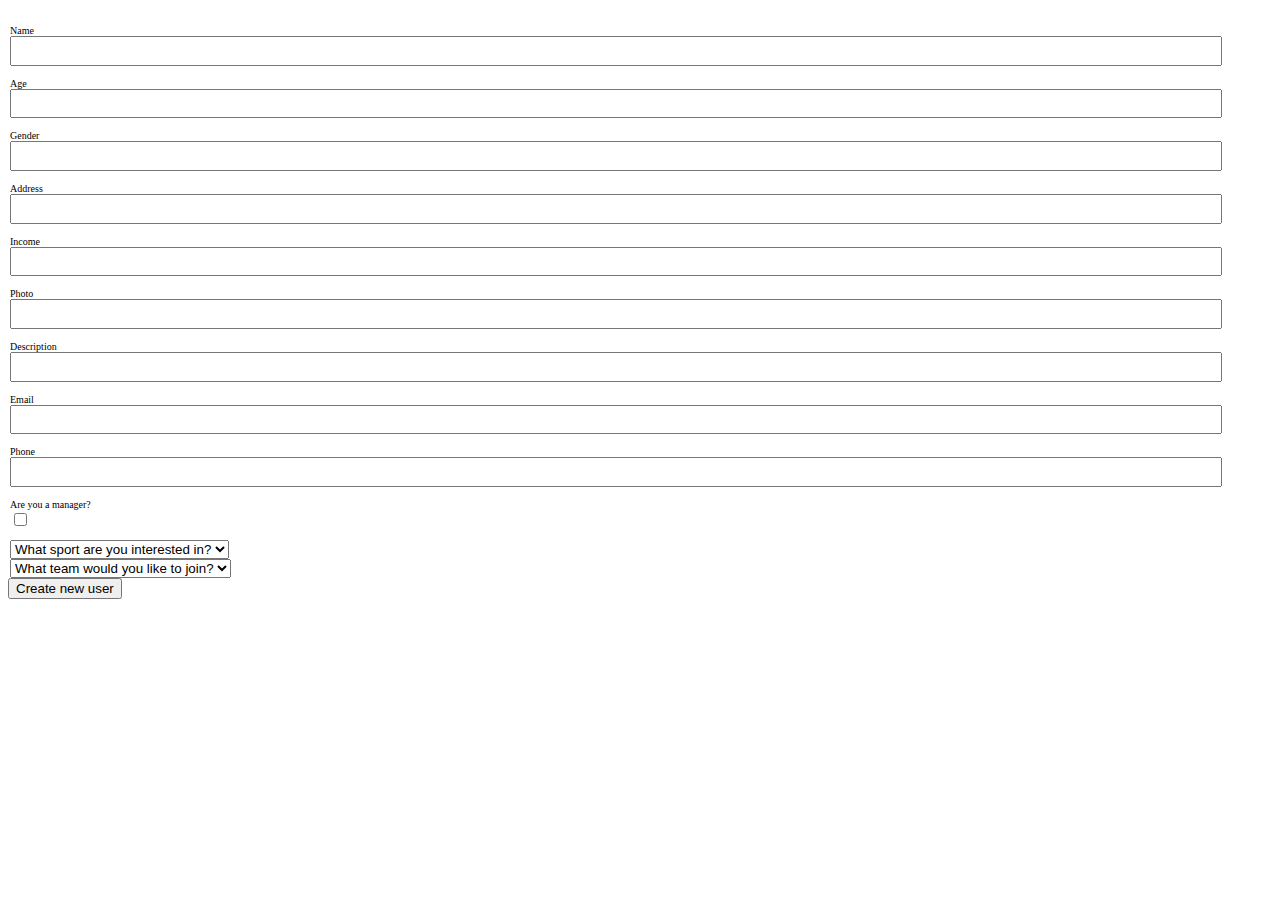
==== modal.html @ 6181643d "message" ====
<!doctype html>
<html lang="en">
<head>
  <meta charset="utf-8">
  <title></title>
  <link rel="stylesheet" href="css/jquery-ui.css">
  <script src="js/jquery-1.10.2.js"></script>
  <script src="js/jquery-ui.js"></script>
  <script src="js/obj.js"></script>
   
  <style>
    body { font-size: 62.5%; }
    label, input { display:block; }
    input.text { margin-bottom:12px; width:95%; padding: .4em; }
    fieldset { padding:0; border:0; margin-top:25px; }
    h1 { font-size: 1.2em; margin: .6em 0; }
    div#users-contain { width: 350px; margin: 20px 0; }
    div#users-contain table { margin: 1em 0; border-collapse: collapse; width: 100%; }
    div#users-contain table td, div#users-contain table th { border: 1px solid #eee; padding: .6em 10px; text-align: left; }
    .ui-dialog .ui-state-error { padding: .3em; }
    .validateTips { border: 1px solid transparent; padding: 0.3em; }
  </style>

  <script>
  $(function() {
    var name = $( "#name" ),
      age = $( "#age" ),
      gender = $( "#gender" ),
      address = $( "#address" ),
      income = $( "#income" ),
      description = $( "#description" ),
      isManager = $( "#isManager" ),
      email = $( "#email" ),
      phone = $( "#phone" ),
      isManager = $(".messageCheckbox").is(":checked"),
      interests = $('#interests :selected').text(),
      teams = $('#teams :selected').text();
      //allFields = $( [] ).add( name ).add( email ).add( password ),
      //tips = $( ".validateTips" );
 
    function updateTips( t ) {
      tips
        .text( t )
        .addClass( "ui-state-highlight" );
      setTimeout(function() {
        tips.removeClass( "ui-state-highlight", 1500 );
      }, 500 );
    }
 
    function checkLength( o, n, min, max ) {
      if ( o.val().length > max || o.val().length < min ) {
        o.addClass( "ui-state-error" );
        updateTips( "Length of " + n + " must be between " +
          min + " and " + max + "." );
        return false;
      } else {
        return true;
      }
    }
 
    function checkRegexp( o, regexp, n ) {
      if ( !( regexp.test( o.val() ) ) ) {
        o.addClass( "ui-state-error" );
        updateTips( n );
        return false;
      } else {
        return true;
      }
    }
 
    $( "#dialog-form" ).dialog({
      autoOpen: false,
      height: 300,
      width: 350,
      modal: true,
      buttons: {
        "Create an account": function() {
          
          

        },
        Cancel: function() {
          $( this ).dialog( "close" );
        }
      },
      close: function() {
        //allFields.val( "" ).removeClass( "ui-state-error" );
      }
    });
 
    $( "#create-user" )
      .button()
      .click(function() {
        $( "#dialog-form" ).dialog( "open" );
      });
  });
  </script>
</head>
<body>
 
<div id="dialog-form" title="Create new user">
 
  <form>
  <fieldset>
    <label for="name">Name</label>
    <input type="text" name="name" id="name" class="text ui-widget-content ui-corner-all">
    <label for="age">Age</label>
    <input type="text" name="age" id="age" class="text ui-widget-content ui-corner-all">
    <label for="gender">Gender</label>
    <input type="text" name="gender" id="gender" class="text ui-widget-content ui-corner-all">
    <label for="address">Address</label>
    <input type="text" name="address" id="address" class="text ui-widget-content ui-corner-all">
    <label for="income">Income</label>
    <input type="text" name="income" id="income" class="text ui-widget-content ui-corner-all">
    <label for="photo">Photo</label>
    <input type="text" name="photo" id="photo" class="text ui-widget-content ui-corner-all">
    <label for="description">Description</label>
    <input type="text" name="description" id="description" class="text ui-widget-content ui-corner-all">
    <label for="email">Email</label>
    <input type="text" name="email" id="email" class="text ui-widget-content ui-corner-all">
    <label for="phone">Phone</label>
    <input type="text" name="phone" id="phone" class="text ui-widget-content ui-corner-all">


    <label for="isManager">Are you a manager?</label>
    <input class="messageCheckbox" type="checkbox" name="isManager" value="0"><br>

    <select id="interests">
      <option>What sport are you interested in?</option>
      <script>
          for(i=0; i<SPORTLIST.length; i++) {  
              document.write('<option value="' + SPORTLIST[i] +'">' + SPORTLIST[i] + '</option>');
          }
      </script>
    </select><br>

    <select id="teams">
      <option>What team would you like to join?</option>
      <script>
          for(i=0; i<TEAMS.length; i++) {  
              document.write('<option value="' + TEAMS[i].teamName +'">' + TEAMS[i].teamName + '</option>');
          }
      </script>
    </select><br>

  </fieldset>
  </form>

</div>


<button id="create-user">Create new user</button>
 
 
</body>
</html>
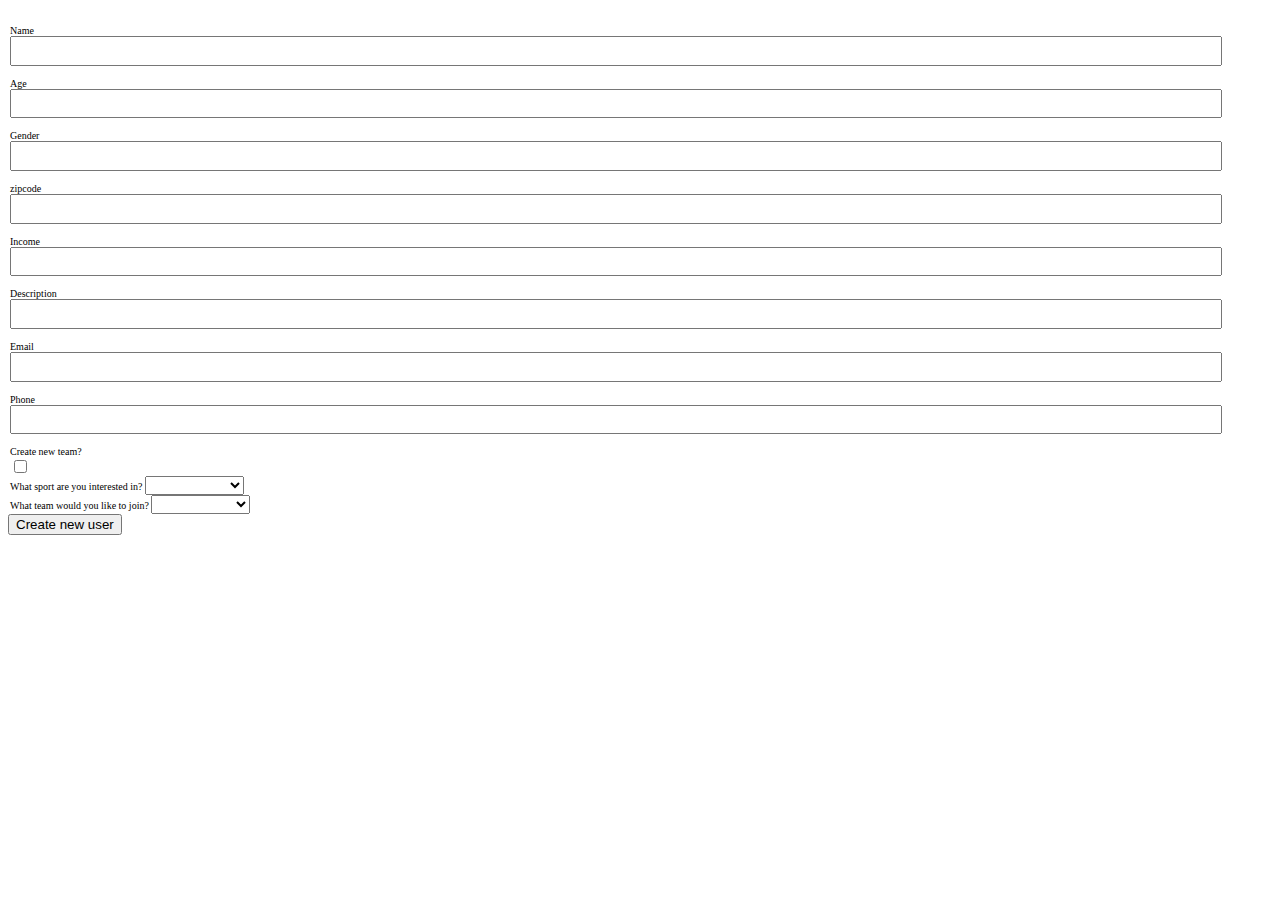
==== commit ccc166a4: "modals done" ====
--- a/modal.html
+++ b/modal.html
@@ -23,50 +23,6 @@
 
   <script>
   $(function() {
-    var name = $( "#name" ),
-      age = $( "#age" ),
-      gender = $( "#gender" ),
-      address = $( "#address" ),
-      income = $( "#income" ),
-      description = $( "#description" ),
-      isManager = $( "#isManager" ),
-      email = $( "#email" ),
-      phone = $( "#phone" ),
-      isManager = $(".messageCheckbox").is(":checked"),
-      interests = $('#interests :selected').text(),
-      teams = $('#teams :selected').text();
-      //allFields = $( [] ).add( name ).add( email ).add( password ),
-      //tips = $( ".validateTips" );
- 
-    function updateTips( t ) {
-      tips
-        .text( t )
-        .addClass( "ui-state-highlight" );
-      setTimeout(function() {
-        tips.removeClass( "ui-state-highlight", 1500 );
-      }, 500 );
-    }
- 
-    function checkLength( o, n, min, max ) {
-      if ( o.val().length > max || o.val().length < min ) {
-        o.addClass( "ui-state-error" );
-        updateTips( "Length of " + n + " must be between " +
-          min + " and " + max + "." );
-        return false;
-      } else {
-        return true;
-      }
-    }
- 
-    function checkRegexp( o, regexp, n ) {
-      if ( !( regexp.test( o.val() ) ) ) {
-        o.addClass( "ui-state-error" );
-        updateTips( n );
-        return false;
-      } else {
-        return true;
-      }
-    }
  
     $( "#dialog-form" ).dialog({
       autoOpen: false,
@@ -76,7 +32,36 @@
       buttons: {
         "Create an account": function() {
           
-          
+          var name = $( "#name" ).val(),
+            age = $( "#age" ).val(),
+            gender = $( "#gender" ).val(),
+            zipcode = $( "#zipcode" ).val(),
+            income = $( "#income" ).val(),
+            description = $( "#description" ).val(),
+            isManager = 0,
+            email = $( "#email" ).val(),
+            phone = $( "#phone" ).val(),
+            interest = $('#interests :selected').text();   
+
+            var e = [];
+            e.push(interest);
+
+            
+            if($('#checkbox').is(':checked')){
+              isManager = 1;
+              team = $('#newTeam').val();   
+              var p = new Team(team,null,null,10,null,120,zipcode,description,null,null,null,e,null);
+              TEAMS.push(p)
+            } 
+            else {
+              team = $('#teams :selected').text();   
+              var p = new Person(name,age,gender,zipcode,income,e,"img/D.jpg",description,isManager,email,phone,e);
+              PEOPLE.push(p);              
+            }
+            
+            console.log(PEOPLE);
+            console.log(TEAMS);
+
 
         },
         Cancel: function() {
@@ -88,12 +73,14 @@
       }
     });
  
+
     $( "#create-user" )
-      .button()
-      .click(function() {
+      .button().click(function() {
         $( "#dialog-form" ).dialog( "open" );
       });
+
   });
+
   </script>
 </head>
 <body>
@@ -108,12 +95,12 @@
     <input type="text" name="age" id="age" class="text ui-widget-content ui-corner-all">
     <label for="gender">Gender</label>
     <input type="text" name="gender" id="gender" class="text ui-widget-content ui-corner-all">
-    <label for="address">Address</label>
-    <input type="text" name="address" id="address" class="text ui-widget-content ui-corner-all">
+    <label for="zipcode">zipcode</label>
+    <input type="text" name="zipcode" id="zipcode" class="text ui-widget-content ui-corner-all">
     <label for="income">Income</label>
     <input type="text" name="income" id="income" class="text ui-widget-content ui-corner-all">
-    <label for="photo">Photo</label>
-    <input type="text" name="photo" id="photo" class="text ui-widget-content ui-corner-all">
+    <!--<label for="photo">Photo</label>
+    <input type="text" name="photo" id="photo" class="text ui-widget-content ui-corner-all">-->
     <label for="description">Description</label>
     <input type="text" name="description" id="description" class="text ui-widget-content ui-corner-all">
     <label for="email">Email</label>
@@ -122,26 +109,47 @@
     <input type="text" name="phone" id="phone" class="text ui-widget-content ui-corner-all">
 
 
-    <label for="isManager">Are you a manager?</label>
-    <input class="messageCheckbox" type="checkbox" name="isManager" value="0"><br>
+    Create new team? <input class="messageCheckbox" type="checkbox" id="checkbox" />
+    <script>
+      $("#checkbox").click( function(){
+         if( $(this).is(':checked')){
+            $( "#dd2" ).hide();  
+            $( "#newTeam" ).show();  
+         } 
+         else{
+            $( "#dd2" ).show();
+            $( "#newTeam" ).hide();
+         }
+      });
+    </script>
 
+
+    <input type="text" id="newTeam" name="newTeam" class="text ui-widget-content ui-corner-all" style="display:none">
+
+    <div id="dd1">
+    What sport are you interested in?
     <select id="interests">
-      <option>What sport are you interested in?</option>
+      <option></option>
       <script>
-          for(i=0; i<SPORTLIST.length; i++) {  
+          for(var i=0; i<SPORTLIST.length; i++) {  
               document.write('<option value="' + SPORTLIST[i] +'">' + SPORTLIST[i] + '</option>');
           }
       </script>
     </select><br>
+    </div>
 
-    <select id="teams">
-      <option>What team would you like to join?</option>
-      <script>
-          for(i=0; i<TEAMS.length; i++) {  
-              document.write('<option value="' + TEAMS[i].teamName +'">' + TEAMS[i].teamName + '</option>');
-          }
-      </script>
-    </select><br>
+
+    <div id="dd2">
+      What team would you like to join?
+      <select id="teams">
+        <option></option>
+        <script>
+            for(var i=0; i<TEAMS.length; i++) {  
+                document.write('<option value="' + TEAMS[i].teamName +'">' + TEAMS[i].teamName + '</option>');
+            }
+        </script>
+      </select><br>
+    </div>
 
   </fieldset>
   </form>
